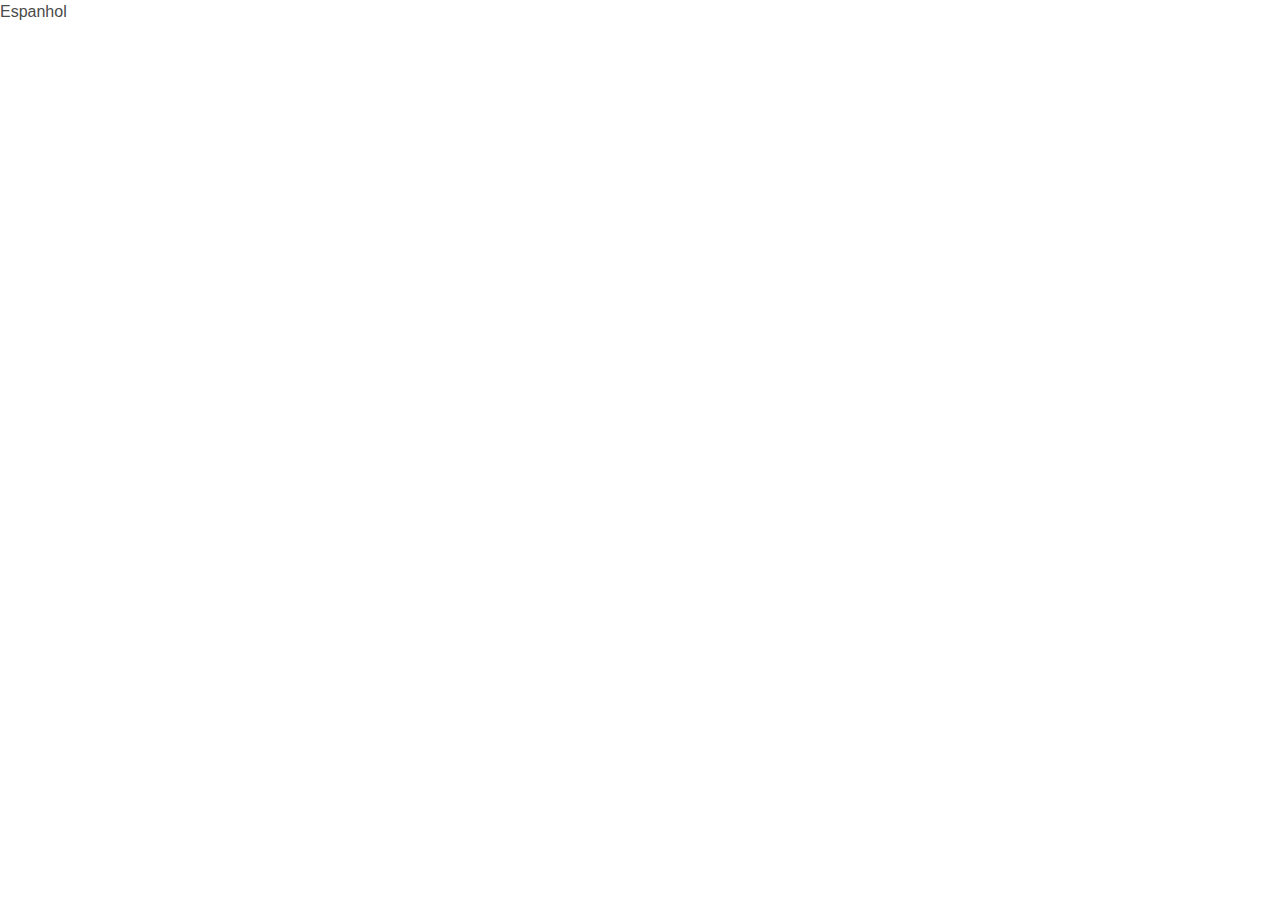
==== es.html @ 902e1785 "Initial commit" ====
<!DOCTYPE html>
<html lang="en">
<head>
   <meta charset="UTF-8">
   <meta name="viewport" content="width=device-width, initial-scale=1.0">
   <title>Oscar Gonzalez</title>
   <link rel="stylesheet" href="icons/font-awesome/css/all.css"/>
   <link rel="stylesheet" href="styles/bulma/css/bulma.css" />
   <link rel="stylesheet" href="styles/main.css" />
</head>
<body>
    <h1>Espanhol</h1>
</body>
</html>
---- styles/main.css ----
@import url('https://fonts.googleapis.com/css2?family=Montserrat:wght@500&display=swap');
@import url('https://fonts.googleapis.com/css2?family=Inconsolata:wght@500&&display=swap');

.dark{
  background-color: rgb(54, 54, 54);
}

.contrast-primary{
  background-color:#56248b;
}

.fab:hover{
  color: rgb(0, 209, 178);
}
.fas:hover{
  color: rgb(0, 209, 178);
}

.rounded{
  border-radius: 5px;
}

.title{
  font-family: "Montserrat";
  border:5px;
}

p,li{
  font-family: "Inconsolata";
}
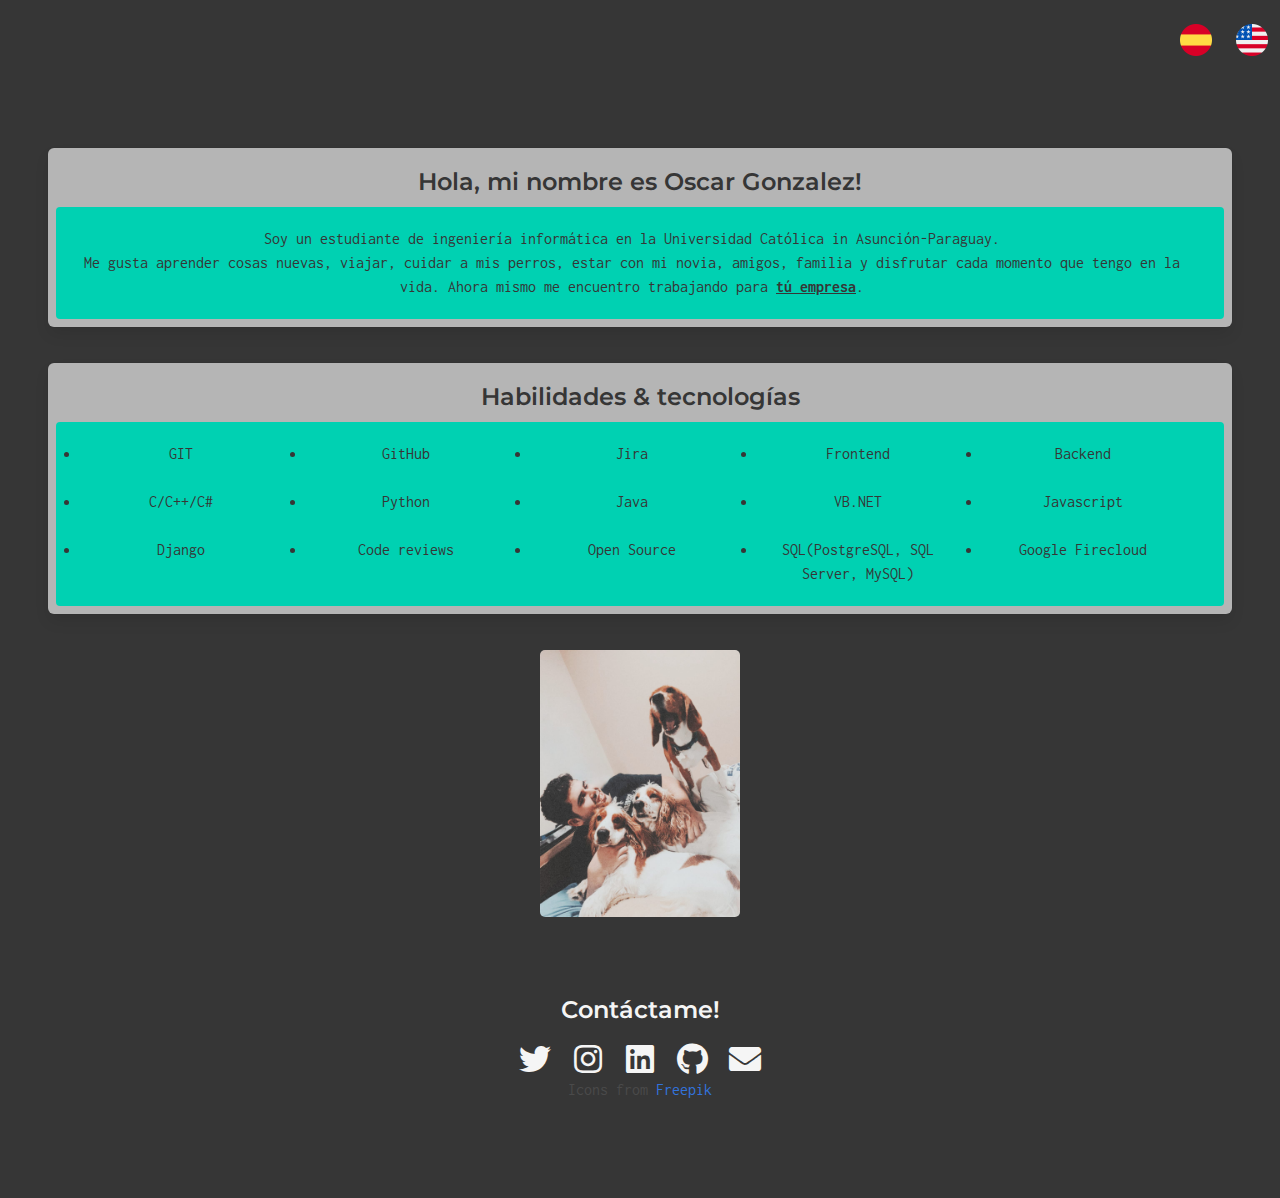
==== commit 0adbb045: "spanish version" ====
--- a/es.html
+++ b/es.html
@@ -1,5 +1,5 @@
 <!DOCTYPE html>
-<html lang="en">
+<html lang="en" class="dark">
 <head>
    <meta charset="UTF-8">
    <meta name="viewport" content="width=device-width, initial-scale=1.0">
@@ -9,6 +9,167 @@
    <link rel="stylesheet" href="styles/main.css" />
 </head>
 <body>
-    <h1>Espanhol</h1>
+    <!--navbar-->
+    <nav class="navbar dark" aria-label="main navigation">
+        <div class="navbar-end dark">
+            <div class="navbar item dark mx-3 my-5">
+                <a href="es.html" class="dark">
+                    <span class="icon is-medium">
+                        <img src="icons/espana.png"></img>
+                    </span>
+                </a>
+            </div>
+            <div class="navbar item dark mx-3 my-5">
+                <a href="index.html" class="dark">
+                    <span class="icon is-medium">
+                        <img src="icons/estados-unidos-de-america.png"></img>
+                    </span>
+                </a>
+            </div>
+        </div>
+    </nav>
+    <!--content-->
+    <div class="container is-fluid dark mt-6 content has-text-centered">
+        <div class="columns mx-1">
+            <div class="column">
+                <div class="box has-background-grey-light">
+                    <h3 class="title has-text-dark">Hola, mi nombre es Oscar Gonzalez!</h3>
+                    <div class="tile is-ancestor">
+                        <article class="tile is-child notification is-primary">
+                            <p class="is-medium has-text-dark">Soy un estudiante de ingenier&iacute;a inform&aacute;tica en la Universidad Cat&oacute;lica in Asunci&oacute;n-Paraguay. <br> Me gusta aprender cosas nuevas, viajar, cuidar a mis perros, estar con mi novia, amigos, familia y disfrutar cada momento que tengo en la vida.
+                            Ahora mismo me encuentro trabajando para <strong><a href="mailto:oscargonzalez159@gmail.com">t&uacute; empresa</a></strong>.
+                            </p>
+                        </article>
+                    </div>
+                </div>
+            </div>
+        </div>
+        
+        <div class="column mx-1">
+            <div class="box has-background-grey-light">
+            <h3 class="title has-text-dark">Habilidades & tecnolog&iacute;as</h3>
+                    <div class="tile is-ancestor">
+                        <article class="tile is-child notification is-primary">
+                            <div class="columns">
+                                <div class="column has-text-dark">
+                                    <li>
+                                        GIT
+                                    </li>
+                                </div>
+                                <div class="column has-text-dark">
+                                    <li>
+                                        GitHub
+                                    </li>
+                                </div>
+                                <div class="column has-text-dark">
+                                    <li>
+                                        Jira
+                                    </li>
+                                </div>
+                                <div class="column has-text-dark">
+                                    <li>
+                                        Frontend
+                                    </li>
+                                </div>
+                                <div class="column has-text-dark">
+                                    <li>
+                                        Backend
+                                    </li>
+                                </div>
+                            </div>
+                            <div class="columns">
+                                <div class="column has-text-dark">
+                                    <li>
+                                        C/C++/C#
+                                    </li>
+                                </div>
+                                <div class="column has-text-dark">
+                                    <li>
+                                        Python
+                                    </li>
+                                </div>
+                                <div class="column has-text-dark">
+                                    <li>
+                                        Java
+                                    </li>
+                                </div>
+                                <div class="column has-text-dark">
+                                    <li>
+                                        VB.NET
+                                    </li>
+                                </div>
+                                <div class="column has-text-dark">
+                                    <li>
+                                        Javascript
+                                    </li>
+                                </div>
+                            </div>
+                            <div class="columns">
+                                <div class="column has-text-dark">
+                                    <li>
+                                        Django
+                                    </li>
+                                </div>
+                                <div class="column has-text-dark">
+                                    <li>
+                                        Code reviews
+                                    </li>
+                                </div>
+                                <div class="column has-text-dark">
+                                    <li>
+                                        Open Source
+                                    </li>
+                                </div>
+                                <div class="column has-text-dark">
+                                    <li>
+                                        SQL(PostgreSQL, SQL Server, MySQL)
+                                    </li>
+                                </div>
+                                <div class="column has-text-dark">
+                                    <li>
+                                        Google Firecloud
+                                    </li>
+                                </div>
+                            </div>
+                        </article>
+                    </div>
+                </div>
+        </div> 
+        <img class="rounded mt-5" src="images/3perrosyyo.jpeg" width="200" height="260">
+    </div>
+    <!--footer-->
+    <footer class="footer dark">
+        <div class="content has-text-centered">
+            <h3 class="title has-text-light">Cont&aacute;ctame!</h3> 
+            <a class="mx-3" href="https://twitter.com/97oscargonzalez">
+                <span class="icon has-text-light">
+                    <i class="fab fa-twitter fa-2x"></i>
+                </span>
+            </a>
+            <a class="mx-3" href="https://instagram.com/ooscargonzalez_">
+                <span class="icon has-text-light">
+                    <i class="fab fa-instagram fa-2x"></i>
+                </span>
+            </a>
+            <a class="mx-3" href="https://www.linkedin.com/in/oscar-enrique-g-443304181/">
+                <span class="icon has-text-light">
+                    <i class="fab fa-linkedin fa-2x"></i>
+                </span>
+            </a>
+            <a class="mx-3" href="https://github.com/OscarGonzalez97">
+                <span class="icon has-text-light">
+                    <i class="fab fa-github fa-2x"></i>
+                </span>
+            </a>
+            <a class="mx-3" href="mailto:oscargonzalez159@gmail.com">
+                <span class="icon has-text-light">
+                    <i class="fas fa-envelope fa-2x"></i>
+                </span>
+            </a>
+            <p class="is-small">
+                Icons from <a href="https://www.flaticon.es/autores/freepik" title="Freepik">Freepik</a>
+            </p>
+        </div>
+      </footer>
 </body>
 </html>
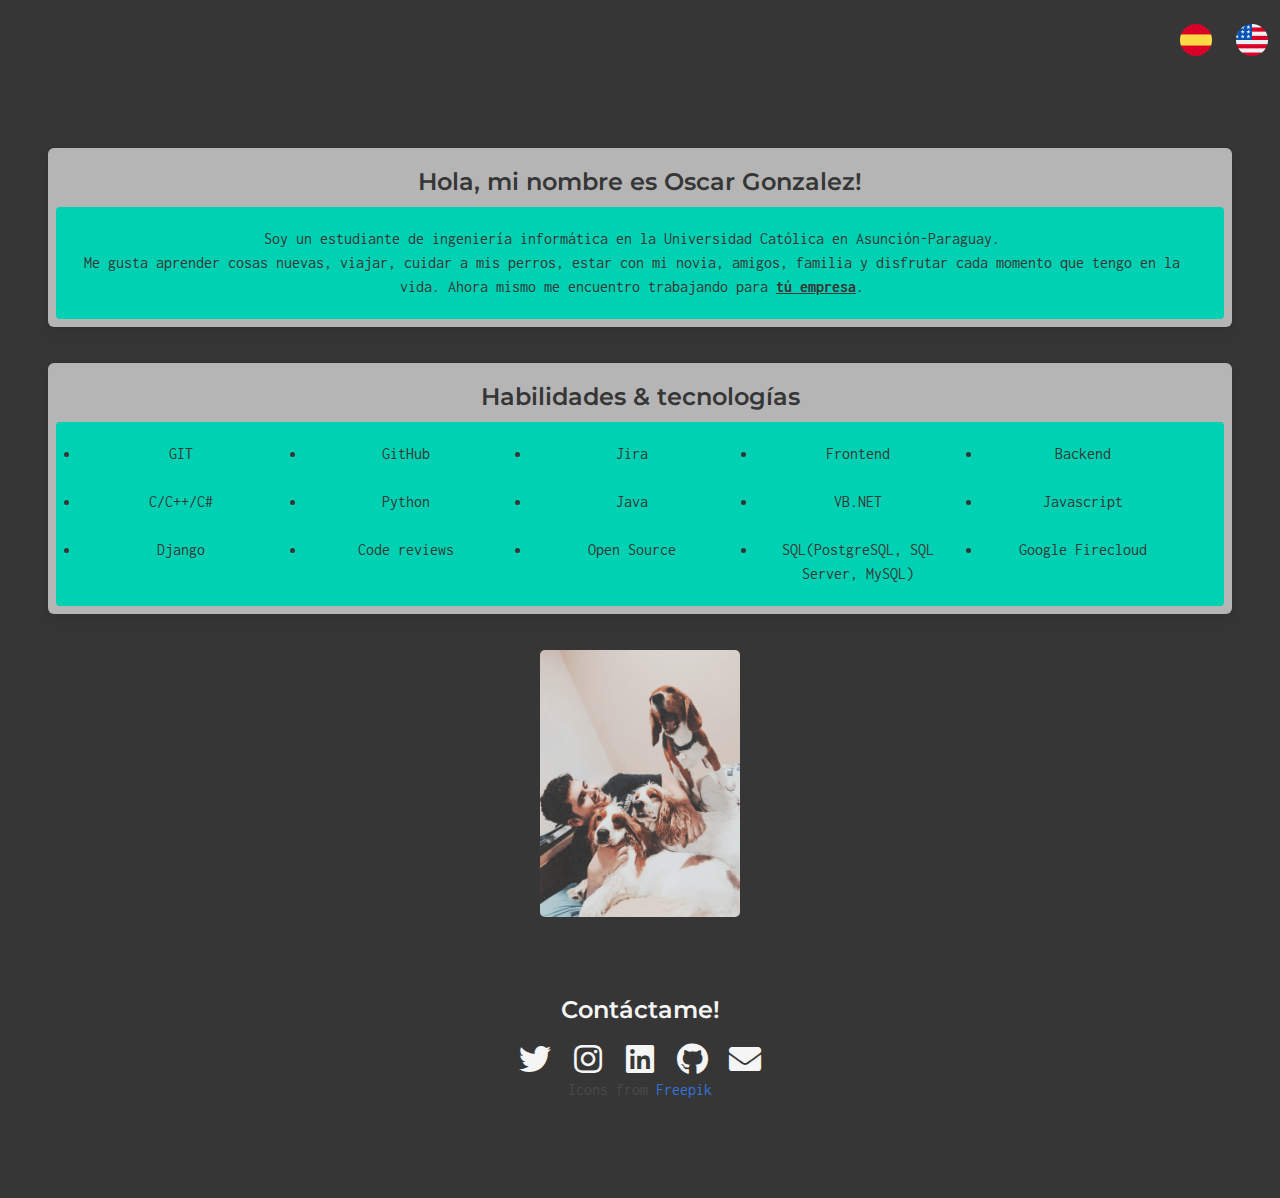
==== commit b091d161: "spell wrong" ====
--- a/es.html
+++ b/es.html
@@ -13,14 +13,14 @@
     <nav class="navbar dark" aria-label="main navigation">
         <div class="navbar-end dark">
             <div class="navbar item dark mx-3 my-5">
-                <a href="es.html" class="dark">
+                <a href="es" class="dark">
                     <span class="icon is-medium">
                         <img src="icons/espana.png"></img>
                     </span>
                 </a>
             </div>
             <div class="navbar item dark mx-3 my-5">
-                <a href="index.html" class="dark">
+                <a href=".." class="dark">
                     <span class="icon is-medium">
                         <img src="icons/estados-unidos-de-america.png"></img>
                     </span>
@@ -36,7 +36,7 @@
                     <h3 class="title has-text-dark">Hola, mi nombre es Oscar Gonzalez!</h3>
                     <div class="tile is-ancestor">
                         <article class="tile is-child notification is-primary">
-                            <p class="is-medium has-text-dark">Soy un estudiante de ingenier&iacute;a inform&aacute;tica en la Universidad Cat&oacute;lica in Asunci&oacute;n-Paraguay. <br> Me gusta aprender cosas nuevas, viajar, cuidar a mis perros, estar con mi novia, amigos, familia y disfrutar cada momento que tengo en la vida.
+                            <p class="is-medium has-text-dark">Soy un estudiante de ingenier&iacute;a inform&aacute;tica en la Universidad Cat&oacute;lica en Asunci&oacute;n-Paraguay. <br> Me gusta aprender cosas nuevas, viajar, cuidar a mis perros, estar con mi novia, amigos, familia y disfrutar cada momento que tengo en la vida.
                             Ahora mismo me encuentro trabajando para <strong><a href="mailto:oscargonzalez159@gmail.com">t&uacute; empresa</a></strong>.
                             </p>
                         </article>
